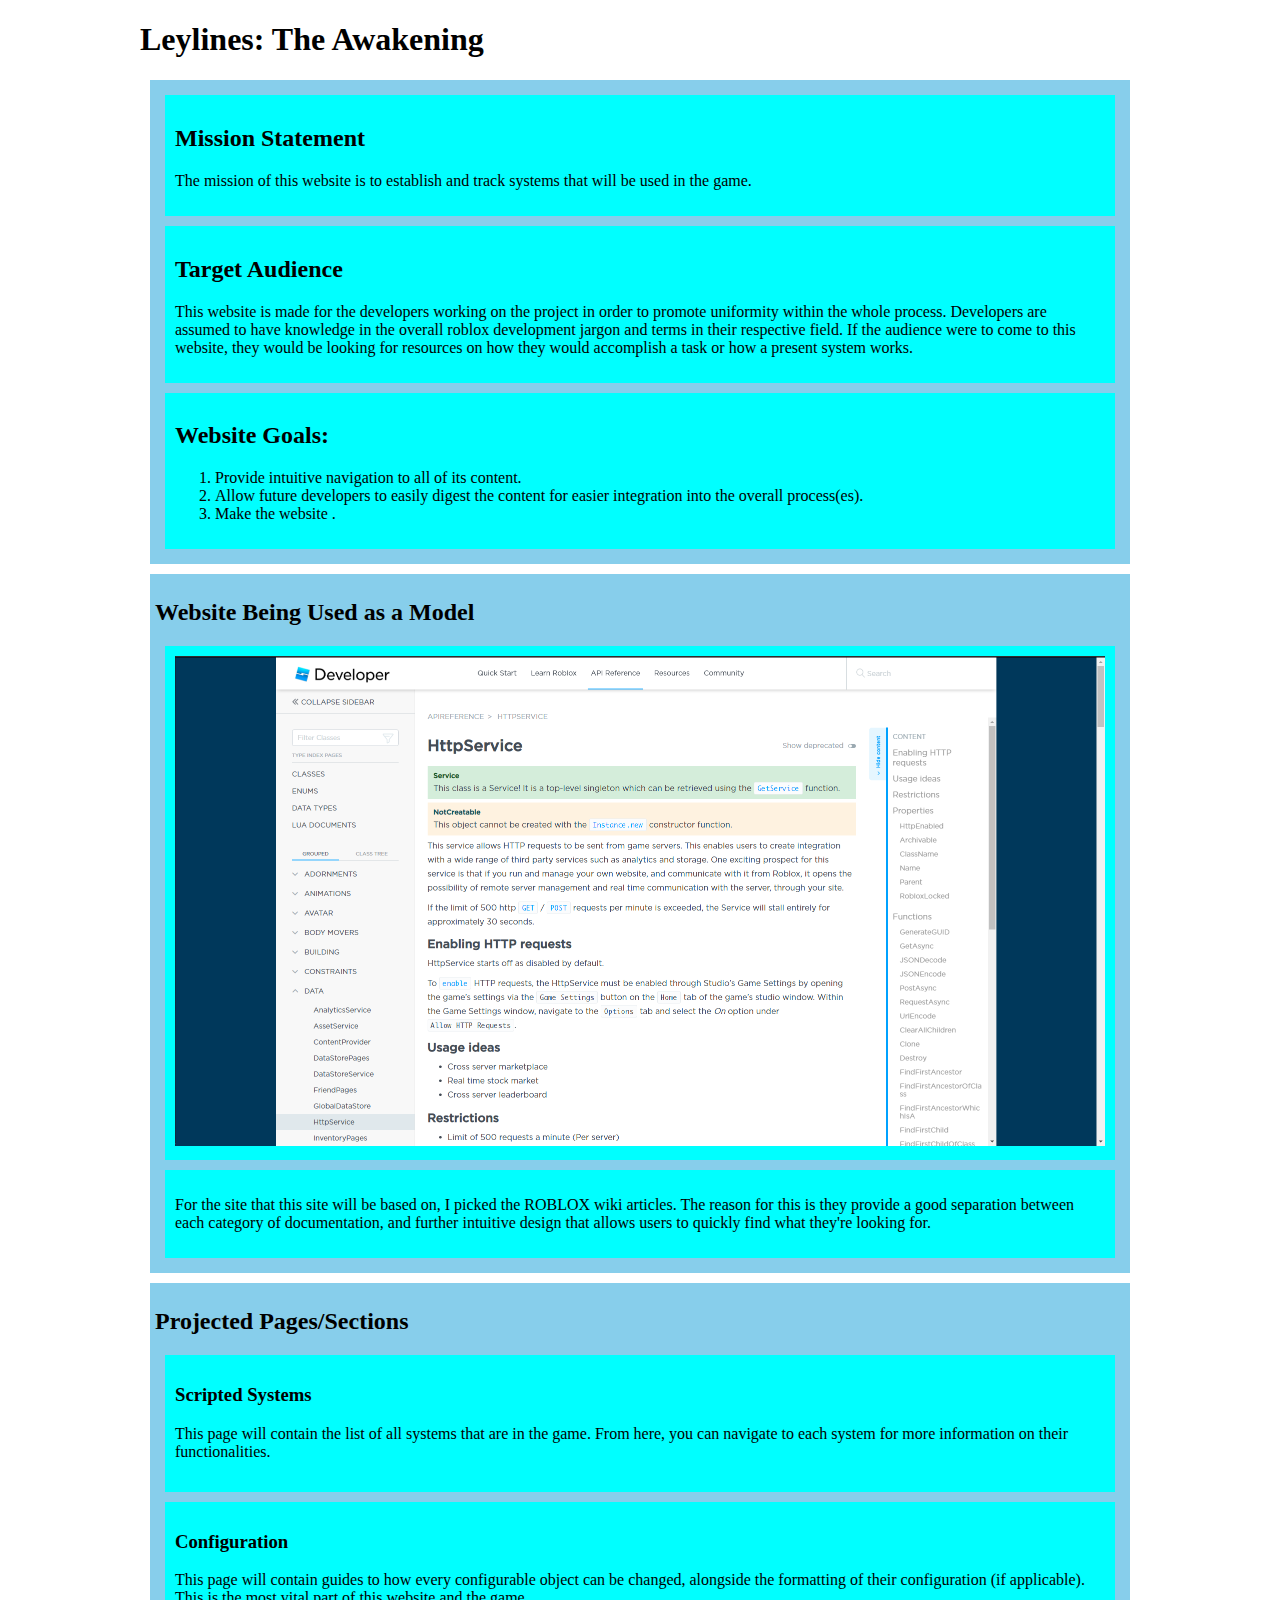
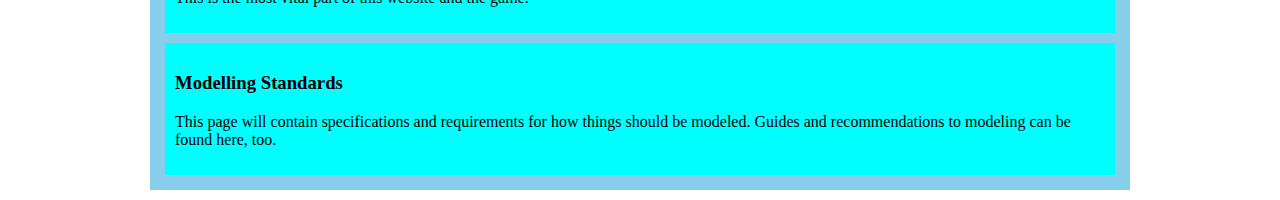
==== assignment1/index.html @ 4e47af3b "Added hyperlink and caption to image" ====
<!DOCTYPE html> <!--Version of HTML - and standards to comply to-->
<html><!--Root Tag-->
    <head> <!-- Communicates Meta Data-->
        <title>Project's Website Foundation</title>
        <link rel="icon" sizes="16x16 32x32" href="https://combo.staticflickr.com/pw/favicon.ico">
        <meta charset="UTF-8">
        <meta name="description" content="The gameplan of the website, of how it will be made and the goals it will strive to achieve.">
        <meta name="keywords" content="Leylines, ROBLOX, Fantasy">
        <meta name="author" content="Leo Lee">
        <meta name="viewport" content="width=device-width, initial-scale=1.0">

        <!--Extenal Link - External CSS-->
        <link href="css/style.css" rel="stylesheet" type="text/css">
        <!--Internal CSS (Page Specific)-->
        <style>

        </style>
    </head>
    <body>
        <header>
            <h1>Leylines: The Awakening</h1>
        </header>
        <main>
            <section>
                <div>
                    <h2>Mission Statement</h2>
                    <p>The mission of this website is to establish and track systems that will be used in the game.</p>
                </div>
                <div>
                    <h2>Target Audience</h2>
                    <p>This website is made for the developers working on the project in order to promote uniformity within the whole process. Developers are assumed to have knowledge in the overall roblox development jargon and terms in their respective field. If the audience were to come to this website, they would be looking for resources on how they would accomplish a task or how a present system works.</p>
                </div>
                <div>
                    <h2>Website Goals:</h2>
                    <ol>
                        <li>Provide intuitive navigation to all of its content.</li>
                        <li>Allow future developers to easily digest the content for easier integration into the overall process(es).</li>
                        <li>Make the website .</li>
                    </ol>
                </div>
            </section>
            <section>
                <h2>Website Being Used as a Model</h2>
                <div>
                    <a href="https://developer.roblox.com/en-us/api-reference/class/HttpService">
                        <img src="img/Model.PNG" alt="Roblox Developer Wiki article image" \>
                    </a>
                </div>
                <div>
                    <p>For the site that this site will be based on, I picked the ROBLOX wiki articles. The reason for this is they provide a good separation between each category of documentation, and further intuitive design that allows users to quickly find what they're looking for. </p>
                </div>
            </section>
            <section>
                <h2>Projected Pages/Sections</h2>
                <div>
                    <h3>Scripted Systems</h3>
                    <p>This page will contain the list of all systems that are in the game. From here, you can navigate to each system for more information on their functionalities.</p>
                    <h4></h4>
                </div>
                <div>
                    <h3>Configuration</h3>
                    <p>This page will contain guides to how every configurable object can be changed, alongside the formatting of their configuration (if applicable). This is the most vital part of this website and the game.</p>
                </div>
                <div>
                    <h3>Modelling Standards</h3>
                    <p>This page will contain specifications and requirements for how things should be modeled. Guides and recommendations to modeling can be found here, too.</p>
                </div>
            </section>
        </main>
        <footer>

        </footer>
    </body>
</html>
---- assignment1/css/style.css ----
body{
    margin: auto;
    width: 1000px;

}
header{
    width: 1000px;

}
section{
    background-color:skyblue;
    padding: 5px;
    margin: 10px;
}
img{
    width:100%;
    height:auto;
}
div{
    background-color:aqua;
    padding: 10px;
    margin: 10px;
}
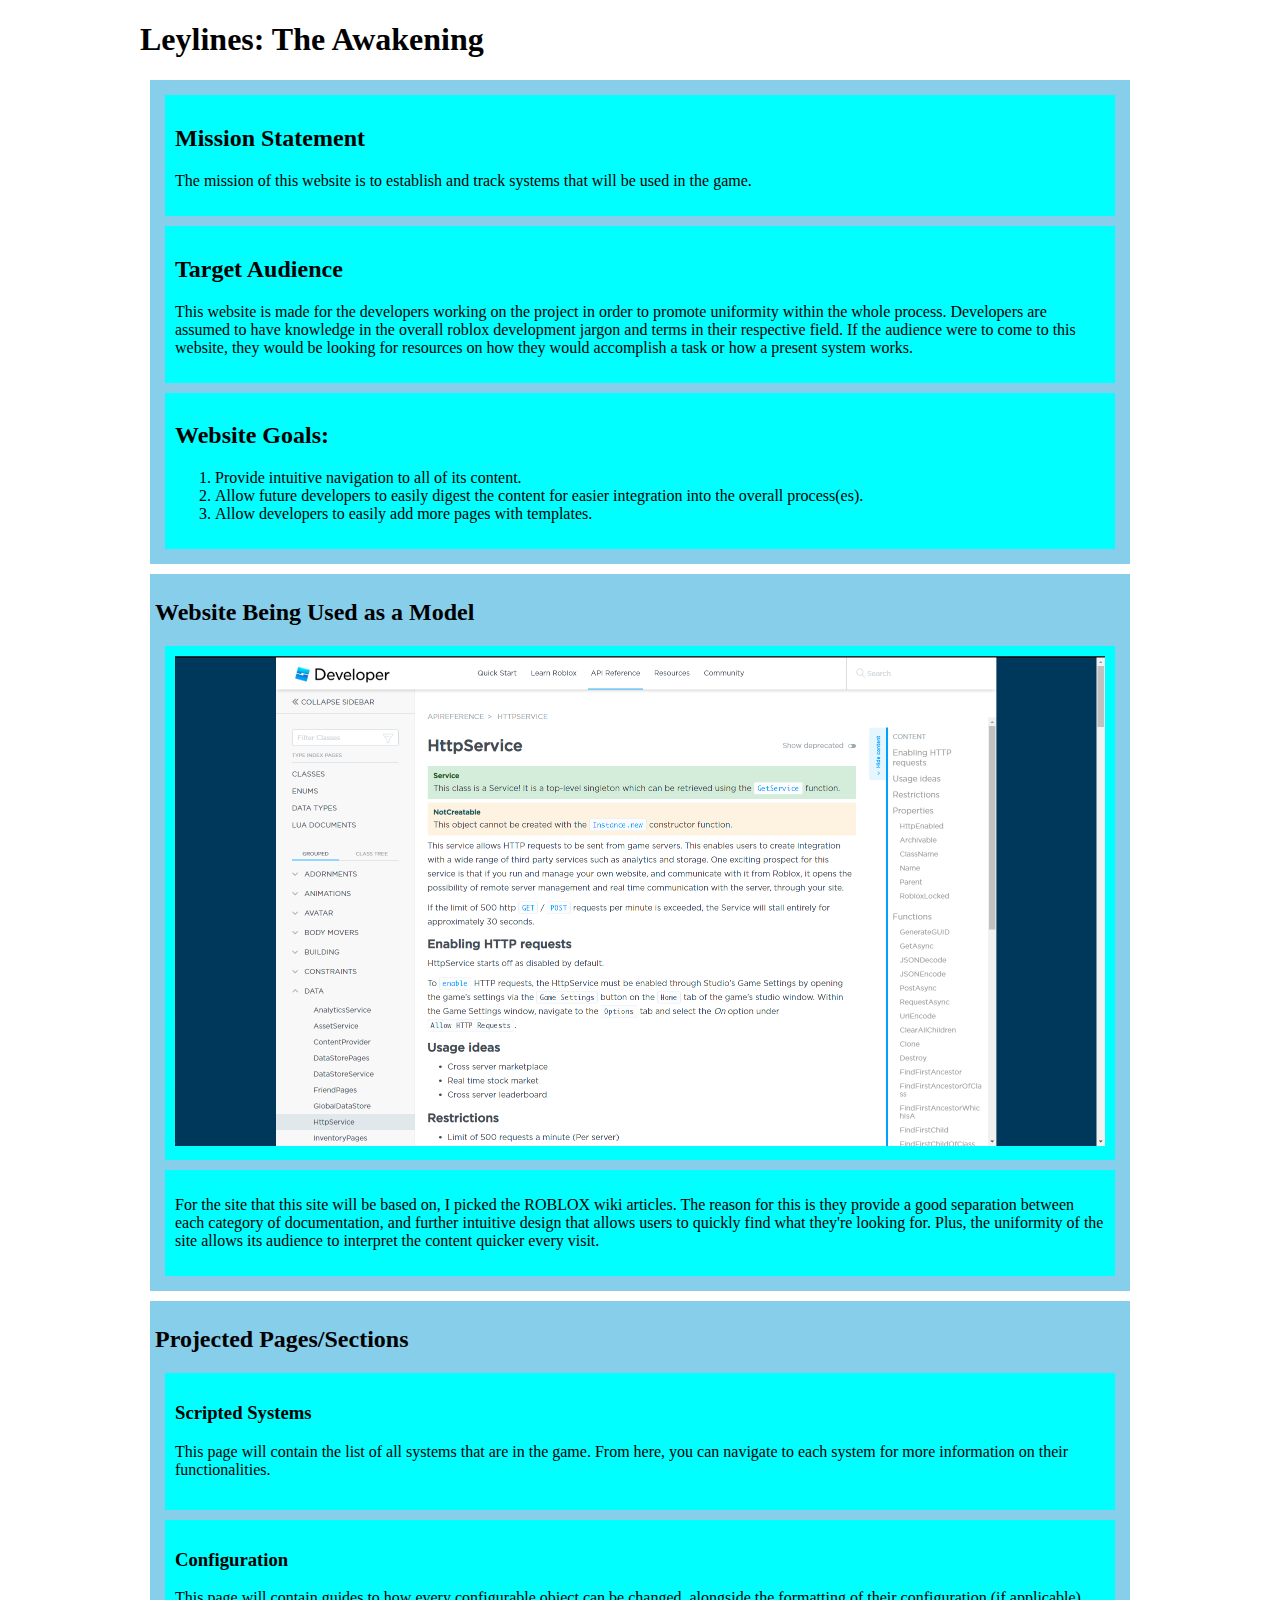
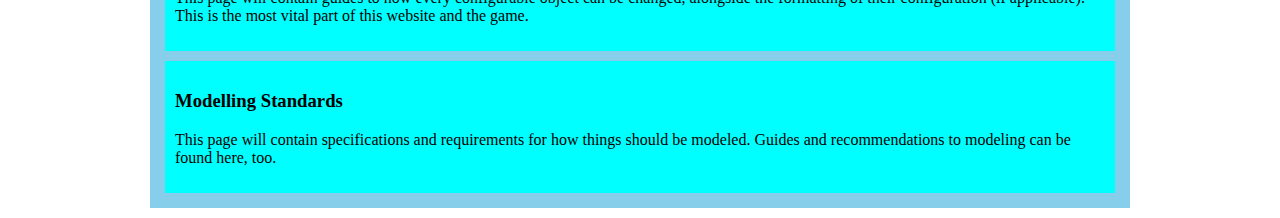
==== commit f24016de: "Finished caption and goals" ====
--- a/assignment1/index.html
+++ b/assignment1/index.html
@@ -35,7 +35,7 @@
                     <ol>
                         <li>Provide intuitive navigation to all of its content.</li>
                         <li>Allow future developers to easily digest the content for easier integration into the overall process(es).</li>
-                        <li>Make the website .</li>
+                        <li>Allow developers to easily add more pages with templates.</li>
                     </ol>
                 </div>
             </section>
@@ -47,7 +47,7 @@
                     </a>
                 </div>
                 <div>
-                    <p>For the site that this site will be based on, I picked the ROBLOX wiki articles. The reason for this is they provide a good separation between each category of documentation, and further intuitive design that allows users to quickly find what they're looking for. </p>
+                    <p>For the site that this site will be based on, I picked the ROBLOX wiki articles. The reason for this is they provide a good separation between each category of documentation, and further intuitive design that allows users to quickly find what they're looking for. Plus, the uniformity of the site allows its audience to interpret the content quicker every visit.</p>
                 </div>
             </section>
             <section>
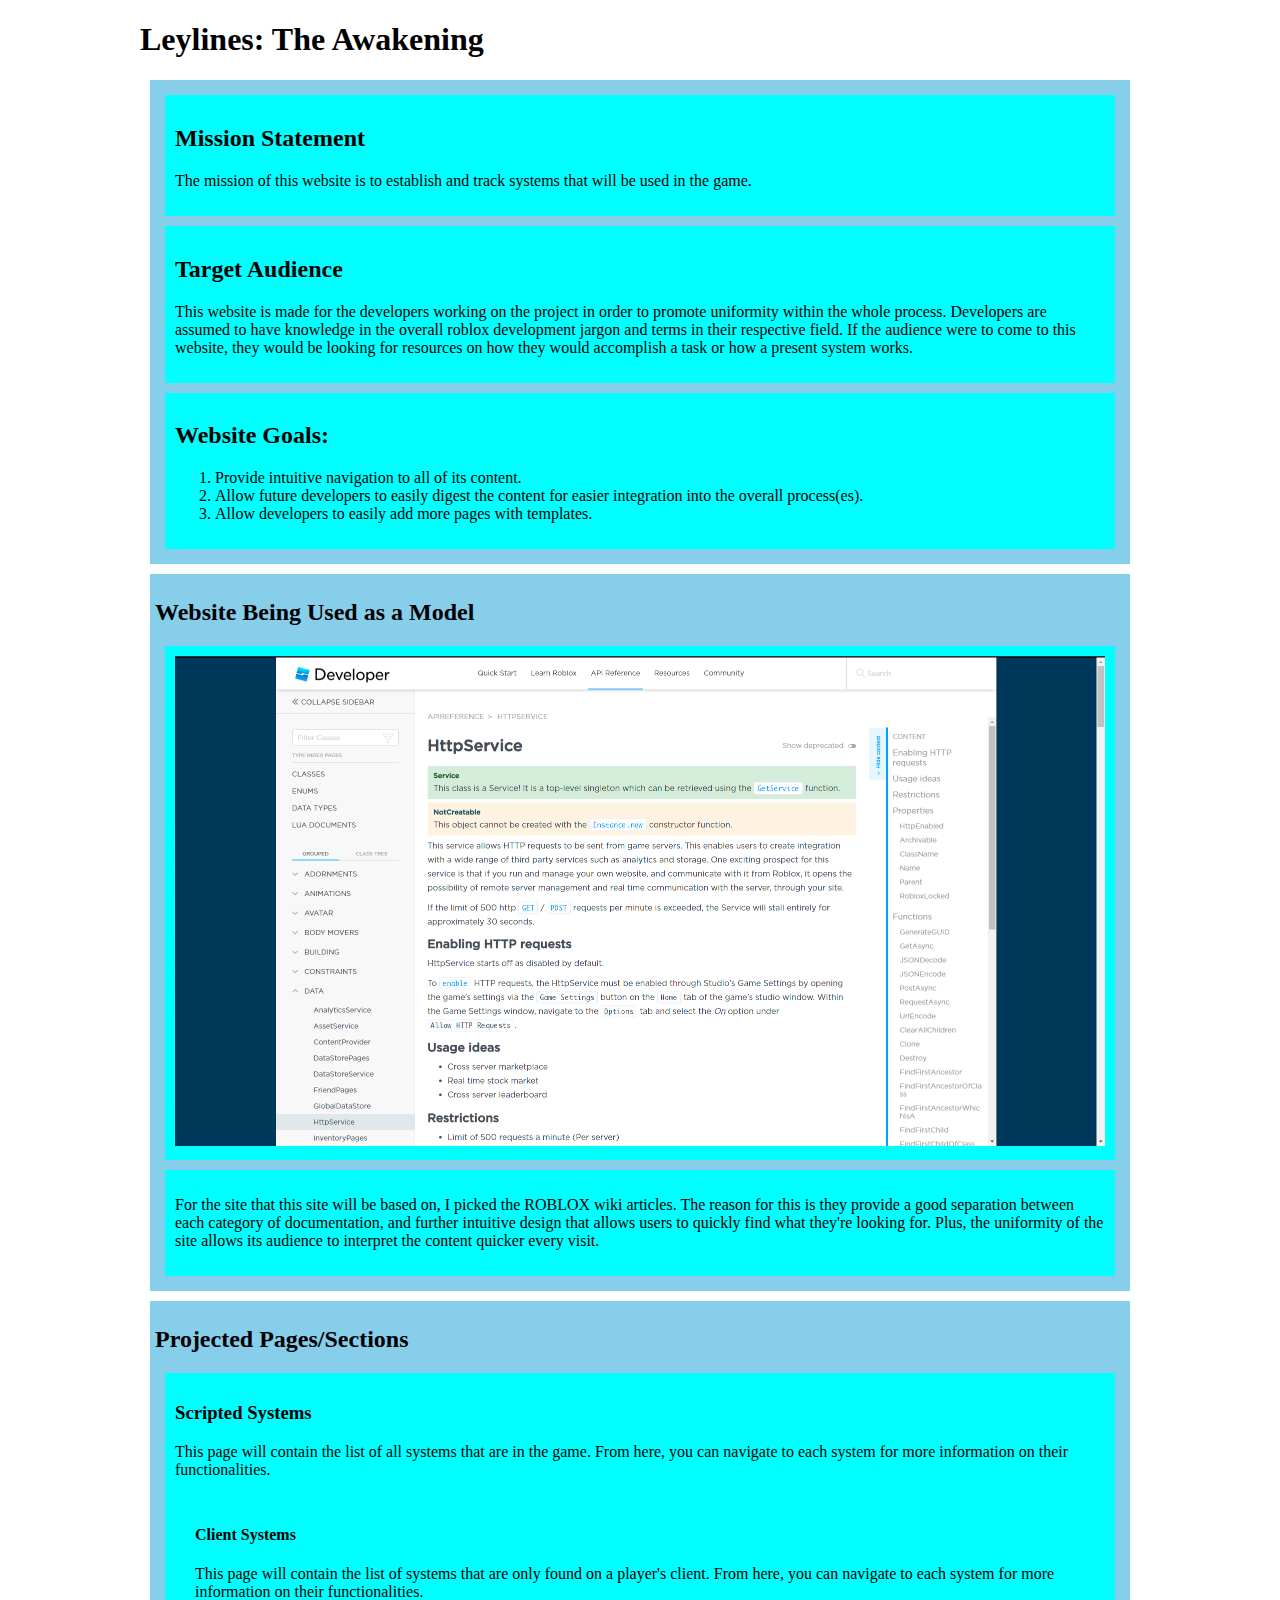
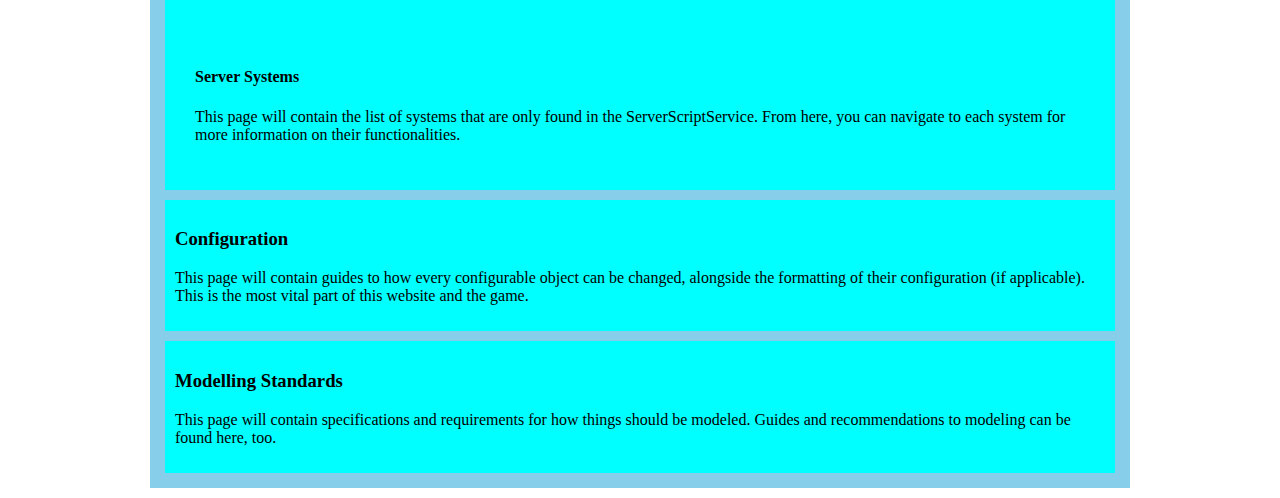
==== commit 4d02d10a: "Added sub-pages to the scripted systems page" ====
--- a/assignment1/index.html
+++ b/assignment1/index.html
@@ -55,7 +55,14 @@
                 <div>
                     <h3>Scripted Systems</h3>
                     <p>This page will contain the list of all systems that are in the game. From here, you can navigate to each system for more information on their functionalities.</p>
-                    <h4></h4>
+                    <div>
+                        <h4>Client Systems</h4>
+                        <p>This page will contain the list of systems that are only found on a player's client. From here, you can navigate to each system for more information on their functionalities.</p>
+                    </div>
+                    <div>
+                        <h4>Server Systems</h4>
+                        <p>This page will contain the list of systems that are only found in the ServerScriptService. From here, you can navigate to each system for more information on their functionalities.</p>
+                    </div>
                 </div>
                 <div>
                     <h3>Configuration</h3>
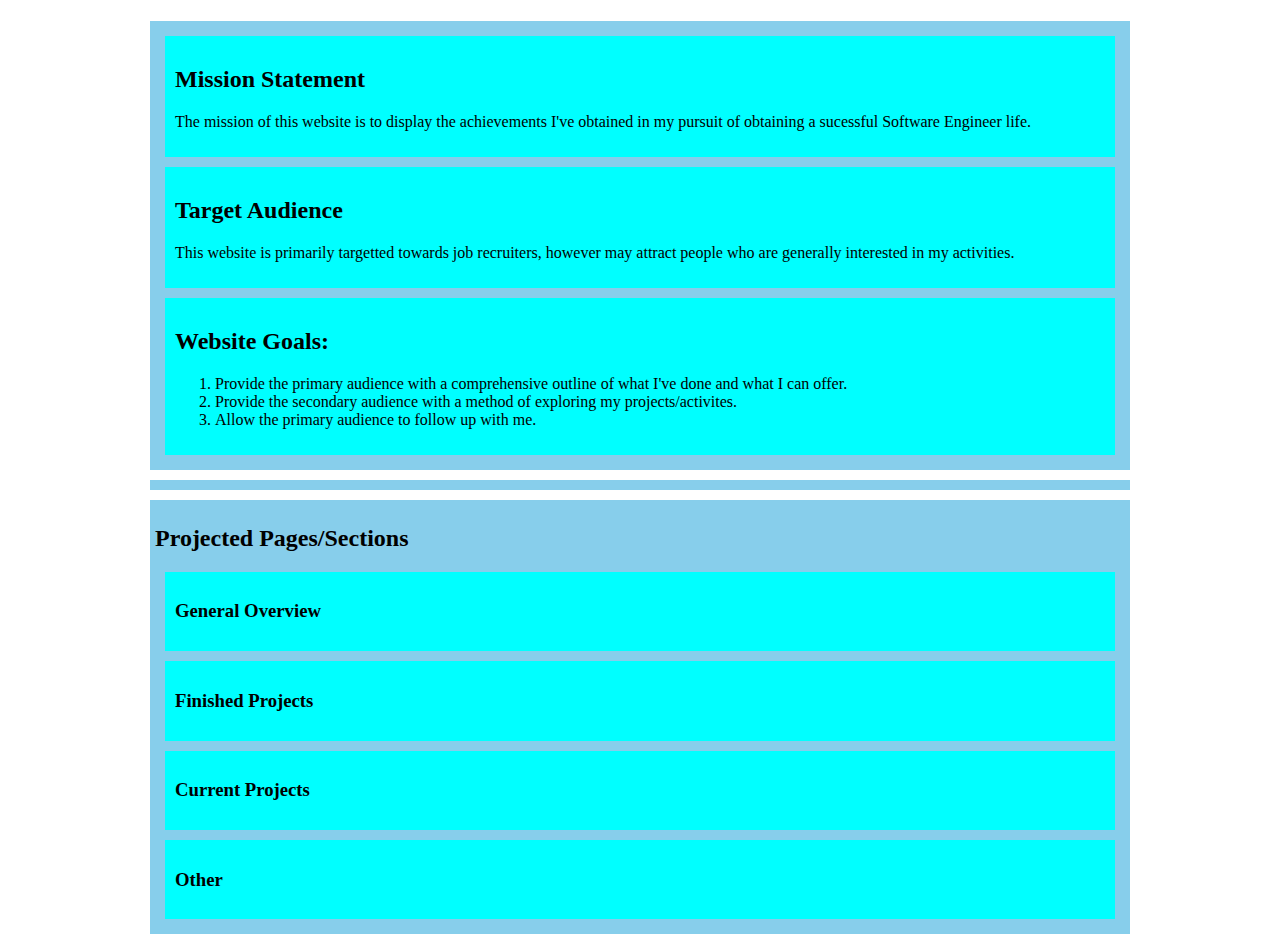
==== commit 333201fa: "Assignment1 Redo Pt1" ====
--- a/assignment1/index.html
+++ b/assignment1/index.html
@@ -1,5 +1,5 @@
 <!DOCTYPE html> <!--Version of HTML - and standards to comply to-->
-<html><!--Root Tag-->
+<html lang="en-us"><!--Root Tag-->
     <head> <!-- Communicates Meta Data-->
         <title>Project's Website Foundation</title>
         <link rel="icon" sizes="16x16 32x32" href="https://combo.staticflickr.com/pw/favicon.ico">
@@ -18,43 +18,43 @@
     </head>
     <body>
         <header>
-            <h1>Leylines: The Awakening</h1>
+            <h1></h1>
         </header>
         <main>
             <section>
                 <div>
                     <h2>Mission Statement</h2>
-                    <p>The mission of this website is to establish and track systems that will be used in the game.</p>
+                    <p>The mission of this website is to display the achievements I've obtained in my pursuit of obtaining a sucessful Software Engineer life.</p>
                 </div>
                 <div>
                     <h2>Target Audience</h2>
-                    <p>This website is made for the developers working on the project in order to promote uniformity within the whole process. Developers are assumed to have knowledge in the overall roblox development jargon and terms in their respective field. If the audience were to come to this website, they would be looking for resources on how they would accomplish a task or how a present system works.</p>
+                    <p>This website is primarily targetted towards job recruiters, however may attract people who are generally interested in my activities.</p>
                 </div>
                 <div>
                     <h2>Website Goals:</h2>
                     <ol>
-                        <li>Provide intuitive navigation to all of its content.</li>
-                        <li>Allow future developers to easily digest the content for easier integration into the overall process(es).</li>
-                        <li>Allow developers to easily add more pages with templates.</li>
+                        <li>Provide the primary audience with a comprehensive outline of what I've done and what I can offer.</li>
+                        <li>Provide the secondary audience with a method of exploring my projects/activites.</li>
+                        <li>Allow the primary audience to follow up with me.</li>
                     </ol>
                 </div>
             </section>
             <section>
-                <h2>Website Being Used as a Model</h2>
+                <!--<h2>Website Being Used as a Model</h2>
                 <div>
                     <a href="https://developer.roblox.com/en-us/api-reference/class/HttpService">
-                        <img src="img/Model.PNG" alt="Roblox Developer Wiki article image" \>
+                        <img src="img/Model.PNG" alt="Roblox Developer Wiki article image">
                     </a>
                 </div>
                 <div>
                     <p>For the site that this site will be based on, I picked the ROBLOX wiki articles. The reason for this is they provide a good separation between each category of documentation, and further intuitive design that allows users to quickly find what they're looking for. Plus, the uniformity of the site allows its audience to interpret the content quicker every visit.</p>
-                </div>
+                </div>-->
             </section>
             <section>
                 <h2>Projected Pages/Sections</h2>
                 <div>
-                    <h3>Scripted Systems</h3>
-                    <p>This page will contain the list of all systems that are in the game. From here, you can navigate to each system for more information on their functionalities.</p>
+                    <h3>General Overview</h3>
+                    <!--<p>This page will contain the list of all systems that are in the game. From here, you can navigate to each system for more information on their functionalities.</p>
                     <div>
                         <h4>Client Systems</h4>
                         <p>This page will contain the list of systems that are only found on a player's client. From here, you can navigate to each system for more information on their functionalities.</p>
@@ -62,15 +62,18 @@
                     <div>
                         <h4>Server Systems</h4>
                         <p>This page will contain the list of systems that are only found in the ServerScriptService. From here, you can navigate to each system for more information on their functionalities.</p>
-                    </div>
+                    </div>-->
                 </div>
                 <div>
-                    <h3>Configuration</h3>
-                    <p>This page will contain guides to how every configurable object can be changed, alongside the formatting of their configuration (if applicable). This is the most vital part of this website and the game.</p>
-                </div>
+                    <h3>Finished Projects</h3>
+                    <!--<p>This page will contain guides to how every configurable object can be changed, alongside the formatting of their configuration (if applicable). This is the most vital part of this website and the game.</p>
+                --></div>
                 <div>
-                    <h3>Modelling Standards</h3>
-                    <p>This page will contain specifications and requirements for how things should be modeled. Guides and recommendations to modeling can be found here, too.</p>
+                    <h3>Current Projects</h3>
+                    <!--<p>This page will contain specifications and requirements for how things should be modeled. Guides and recommendations to modeling can be found here, too.</p>
+                --></div>
+                <div>
+                    <h3>Other</h3>
                 </div>
             </section>
         </main>
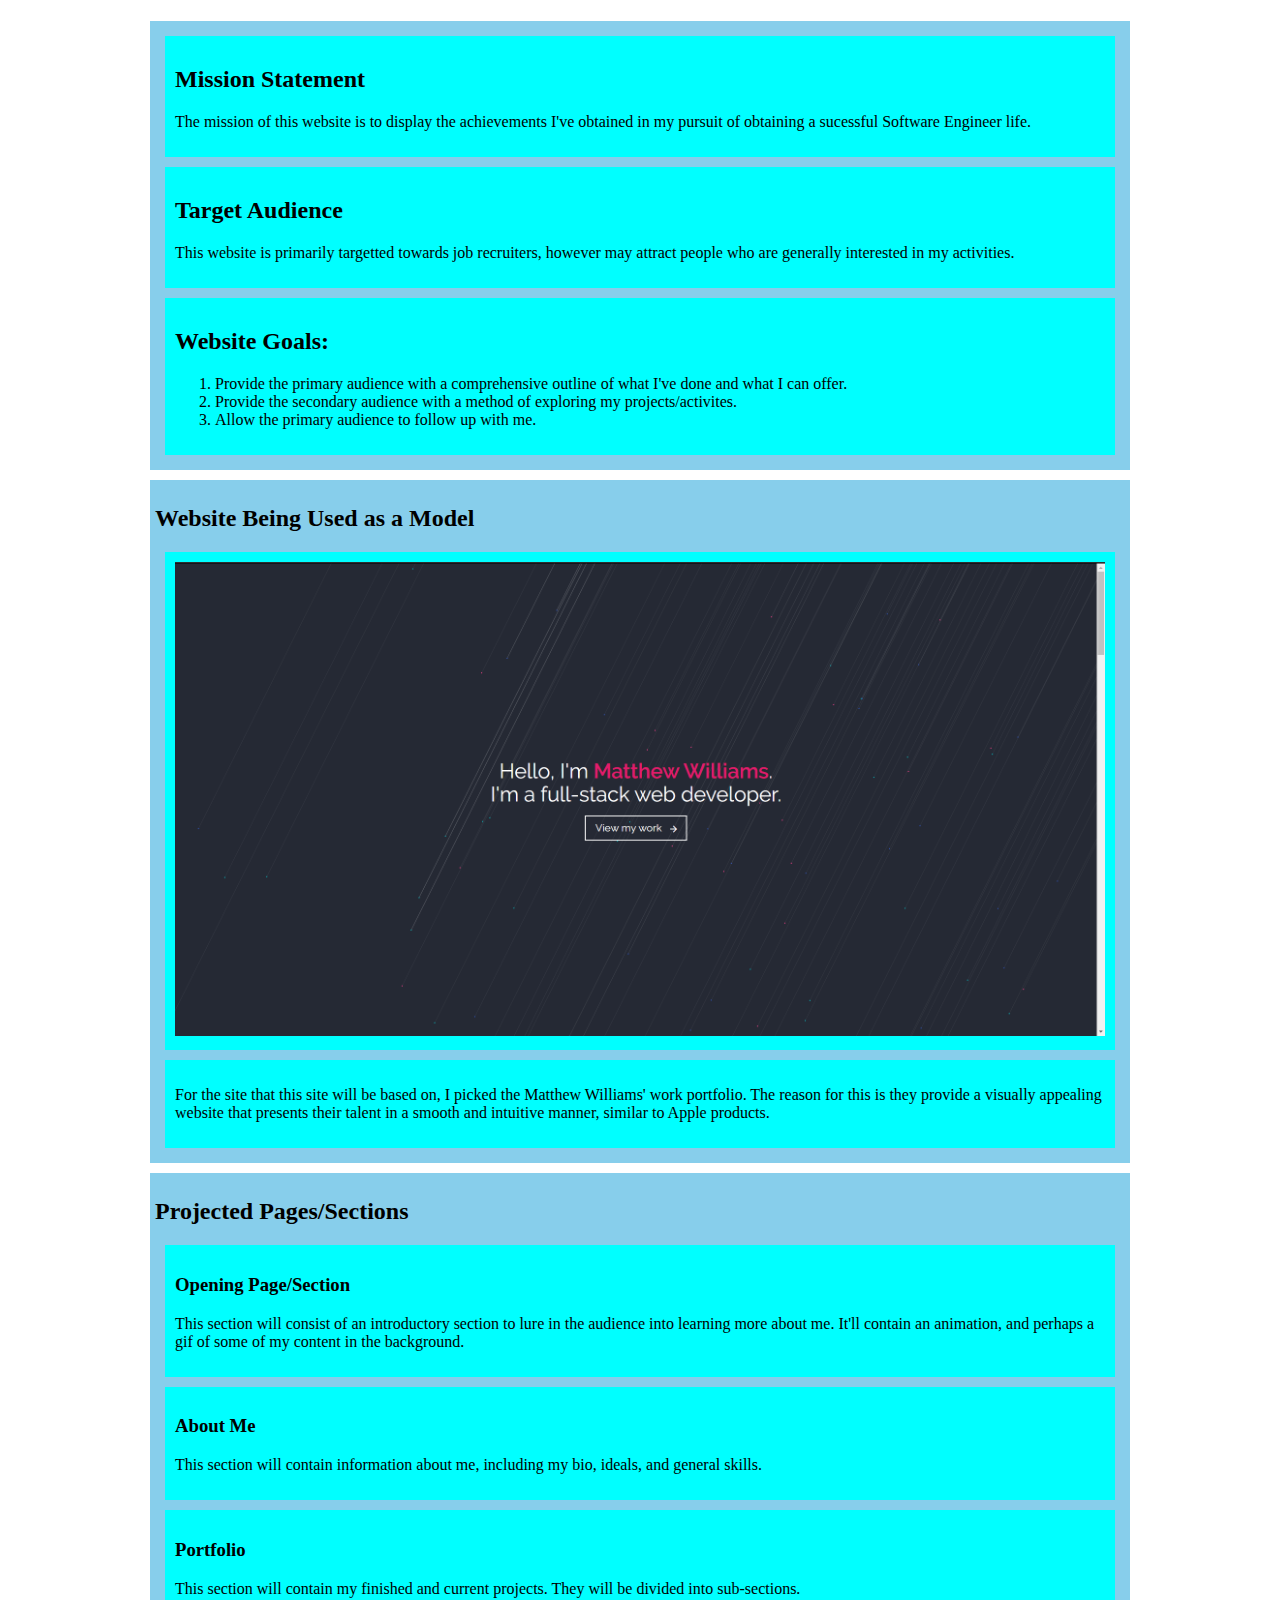
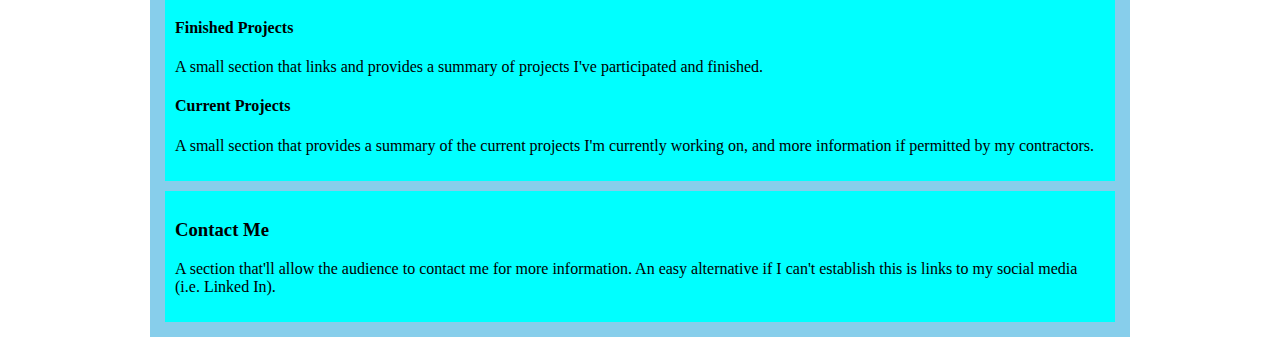
==== commit bde057bf: "Changed plan for a new goal" ====
--- a/assignment1/index.html
+++ b/assignment1/index.html
@@ -1,11 +1,11 @@
 <!DOCTYPE html> <!--Version of HTML - and standards to comply to-->
 <html lang="en-us"><!--Root Tag-->
     <head> <!-- Communicates Meta Data-->
-        <title>Project's Website Foundation</title>
+        <title>Leo's Website Plan</title>
         <link rel="icon" sizes="16x16 32x32" href="https://combo.staticflickr.com/pw/favicon.ico">
         <meta charset="UTF-8">
-        <meta name="description" content="The gameplan of the website, of how it will be made and the goals it will strive to achieve.">
-        <meta name="keywords" content="Leylines, ROBLOX, Fantasy">
+        <meta name="description" content="The gameplan of my personal portfolio website, of how it will be made and the goals it will strive to achieve.">
+        <meta name="keywords" content="Leo Lee, SkilledSniper1, Software Developer, Portfolio, Blog">
         <meta name="author" content="Leo Lee">
         <meta name="viewport" content="width=device-width, initial-scale=1.0">
 
@@ -40,40 +40,53 @@
                 </div>
             </section>
             <section>
-                <!--<h2>Website Being Used as a Model</h2>
+                <h2>Website Being Used as a Model</h2>
                 <div>
-                    <a href="https://developer.roblox.com/en-us/api-reference/class/HttpService">
+                    <a href="http://findmatthew.com/">
                         <img src="img/Model.PNG" alt="Roblox Developer Wiki article image">
                     </a>
                 </div>
                 <div>
-                    <p>For the site that this site will be based on, I picked the ROBLOX wiki articles. The reason for this is they provide a good separation between each category of documentation, and further intuitive design that allows users to quickly find what they're looking for. Plus, the uniformity of the site allows its audience to interpret the content quicker every visit.</p>
-                </div>-->
+                    <p>For the site that this site will be based on, I picked the Matthew Williams' work portfolio. The reason for this is they provide a visually appealing website that presents their talent in a smooth and intuitive manner, similar to Apple products.</p>
+                </div>
             </section>
             <section>
                 <h2>Projected Pages/Sections</h2>
                 <div>
-                    <h3>General Overview</h3>
-                    <!--<p>This page will contain the list of all systems that are in the game. From here, you can navigate to each system for more information on their functionalities.</p>
-                    <div>
-                        <h4>Client Systems</h4>
-                        <p>This page will contain the list of systems that are only found on a player's client. From here, you can navigate to each system for more information on their functionalities.</p>
-                    </div>
-                    <div>
-                        <h4>Server Systems</h4>
-                        <p>This page will contain the list of systems that are only found in the ServerScriptService. From here, you can navigate to each system for more information on their functionalities.</p>
-                    </div>-->
+                    <h3>Opening Page/Section</h3>
+                    <p>
+                        This section will consist of an introductory section to lure in the audience into learning more about me. It'll contain an animation, and perhaps a gif of some of my content in the background.
+                    </p>
                 </div>
                 <div>
-                    <h3>Finished Projects</h3>
-                    <!--<p>This page will contain guides to how every configurable object can be changed, alongside the formatting of their configuration (if applicable). This is the most vital part of this website and the game.</p>
-                --></div>
+                    <h3>About Me</h3>
+                    <p>
+                        This section will contain information about me, including my bio, ideals, and general skills.
+                    </p>
+                </div>
                 <div>
-                    <h3>Current Projects</h3>
-                    <!--<p>This page will contain specifications and requirements for how things should be modeled. Guides and recommendations to modeling can be found here, too.</p>
-                --></div>
+                    <h3>Portfolio</h3>
+                    <p>
+                        This section will contain my finished and current projects. They will be divided into sub-sections.
+                    </p>
+                    <h4>
+                        Finished Projects
+                    </h4>
+                    <p>
+                        A small section that links and provides a summary of projects I've participated and finished.
+                    </p>
+                    <h4>
+                        Current Projects
+                    </h4>
+                    <p>
+                        A small section that provides a summary of the current projects I'm currently working on, and more information if permitted by my contractors.
+                    </p>
+                </div>
                 <div>
-                    <h3>Other</h3>
+                    <h3>Contact Me</h3>
+                    <p>
+                        A section that'll allow the audience to contact me for more information. An easy alternative if I can't establish this is links to my social media (i.e. Linked In).
+                    </p>
                 </div>
             </section>
         </main>
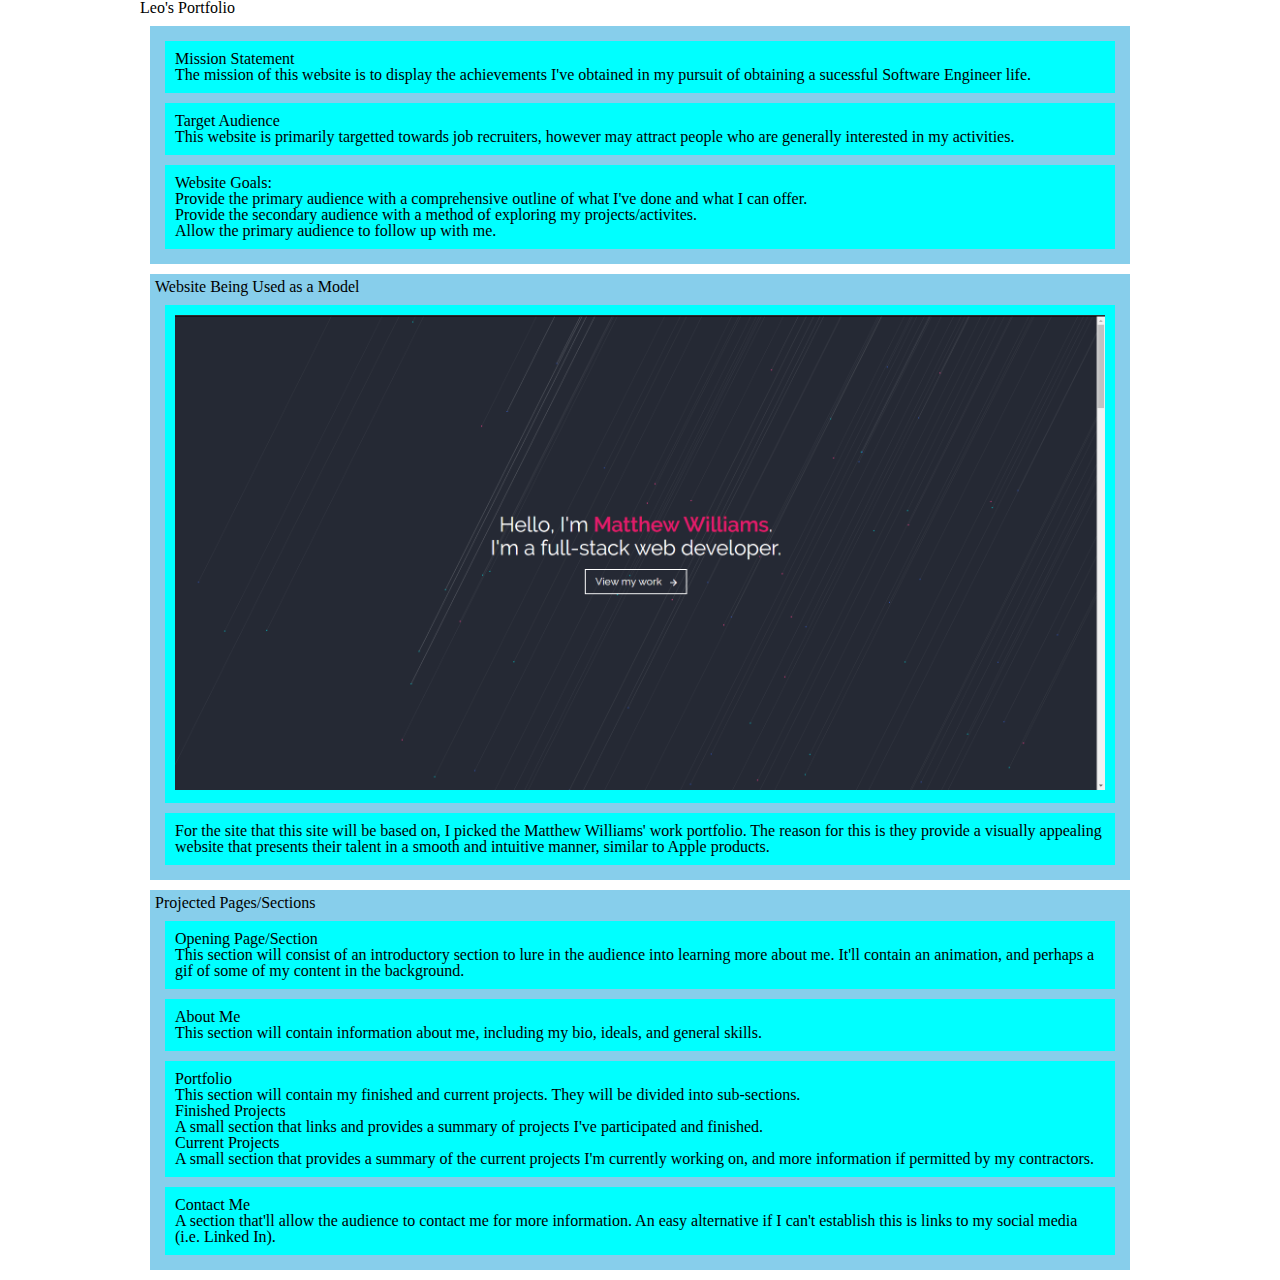
==== commit 51c5db3f: "Added Header h1" ====
--- a/assignment1/index.html
+++ b/assignment1/index.html
@@ -18,7 +18,7 @@
     </head>
     <body>
         <header>
-            <h1></h1>
+            <h1>Leo's Portfolio</h1>
         </header>
         <main>
             <section>
--- a/assignment1/css/style.css
+++ b/assignment1/css/style.css
@@ -1,3 +1,52 @@
+/* http://meyerweb.com/eric/tools/css/reset/ 
+   v2.0 | 20110126
+   License: none (public domain)
+*/
+
+html, body, div, span, applet, object, iframe,
+h1, h2, h3, h4, h5, h6, p, blockquote, pre,
+a, abbr, acronym, address, big, cite, code,
+del, dfn, em, img, ins, kbd, q, s, samp,
+small, strike, strong, sub, sup, tt, var,
+b, u, i, center,
+dl, dt, dd, ol, ul, li,
+fieldset, form, label, legend,
+table, caption, tbody, tfoot, thead, tr, th, td,
+article, aside, canvas, details, embed, 
+figure, figcaption, footer, header, hgroup, 
+menu, nav, output, ruby, section, summary,
+time, mark, audio, video {
+	margin: 0;
+	padding: 0;
+	border: 0;
+	font-size: 100%;
+	font: inherit;
+	vertical-align: baseline;
+}
+/* HTML5 display-role reset for older browsers */
+article, aside, details, figcaption, figure, 
+footer, header, hgroup, menu, nav, section {
+	display: block;
+}
+body {
+	line-height: 1;
+}
+ol, ul {
+	list-style: none;
+}
+blockquote, q {
+	quotes: none;
+}
+blockquote:before, blockquote:after,
+q:before, q:after {
+	content: '';
+	content: none;
+}
+table {
+	border-collapse: collapse;
+	border-spacing: 0;
+}
+
 body{
     margin: auto;
     width: 1000px;
